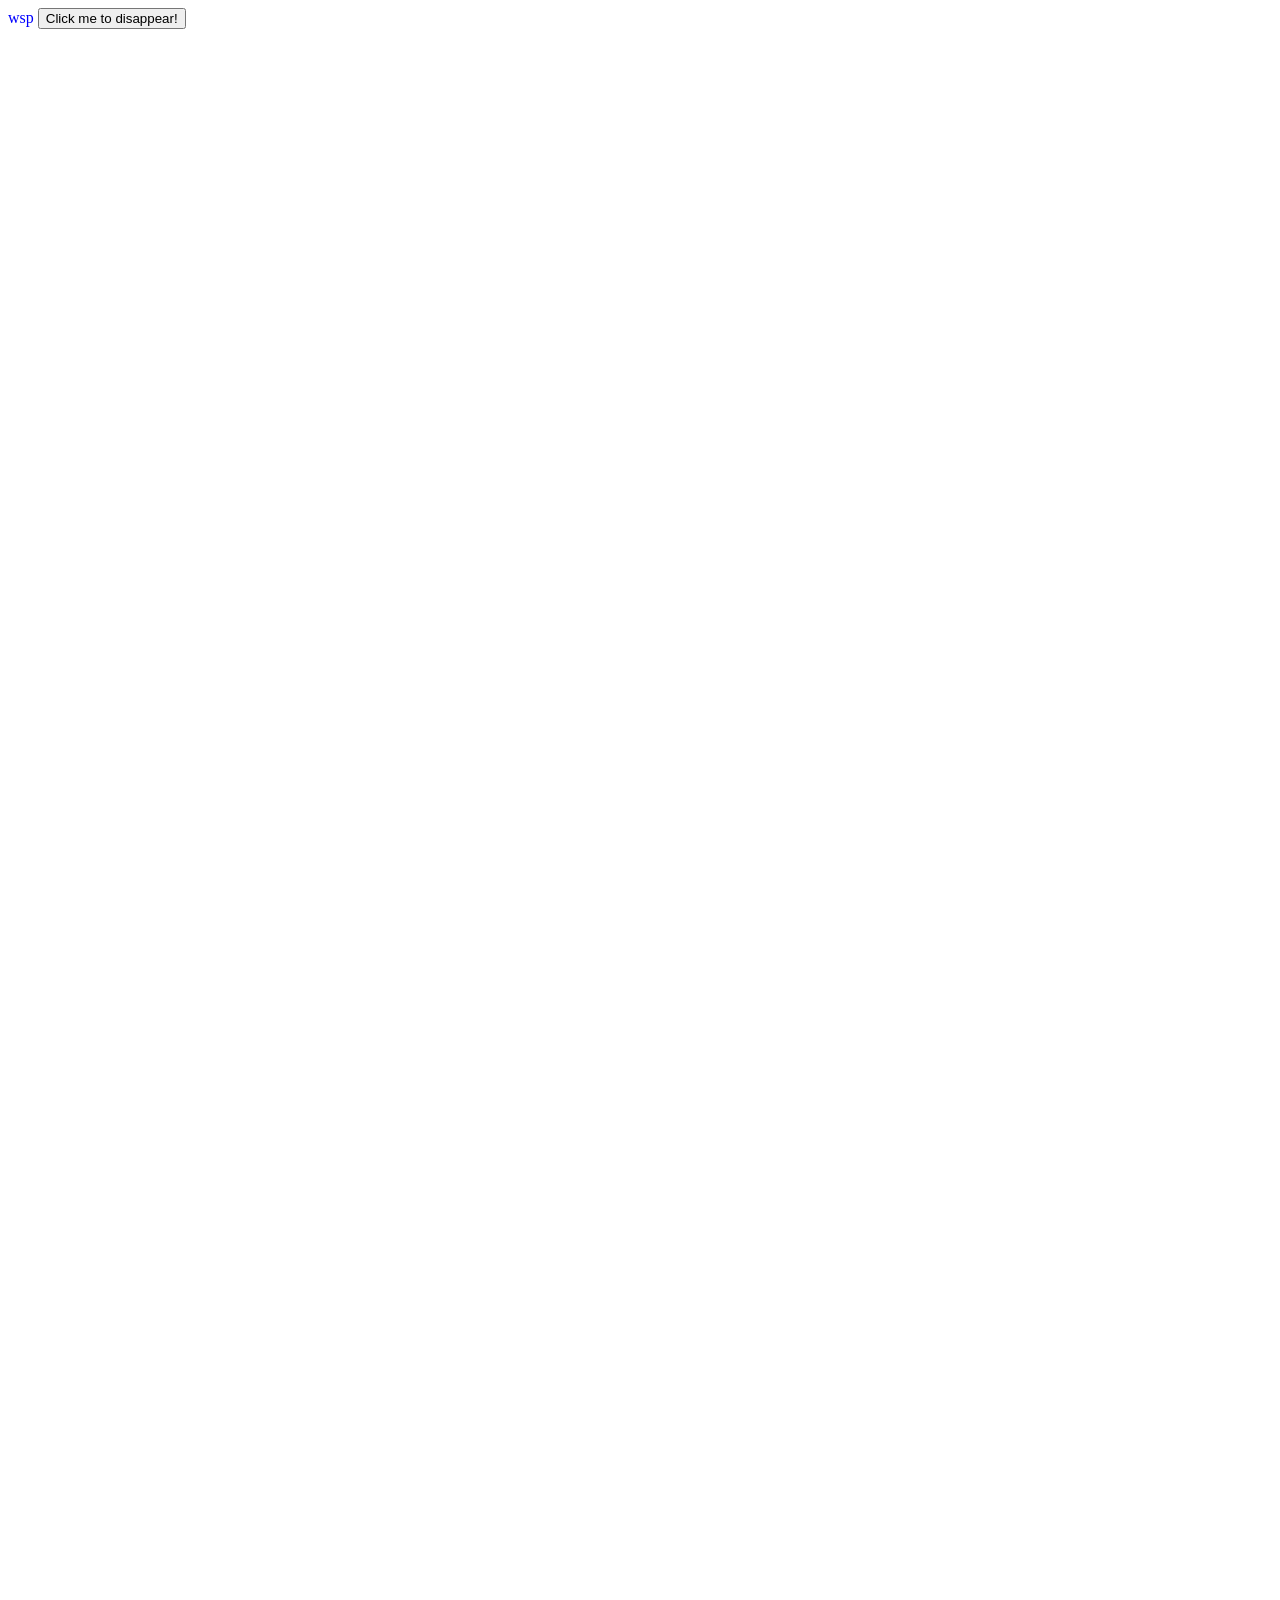
==== index.html @ 02b948b4 "Initial commit" ====
<!DOCTYPE html>
<html>

<head>
  <meta charset="utf-8">
  <meta name="viewport" content="width=device-width">
  <title>replit</title>
  <link href="style.css" rel="stylesheet" type="text/css" />
</head>

<body>
  wsp
  <script src="script.js"></script>
</body>

</html>
---- style.css ----
html {
  color: blue;
  height: 200%;
  width: 100%;
}
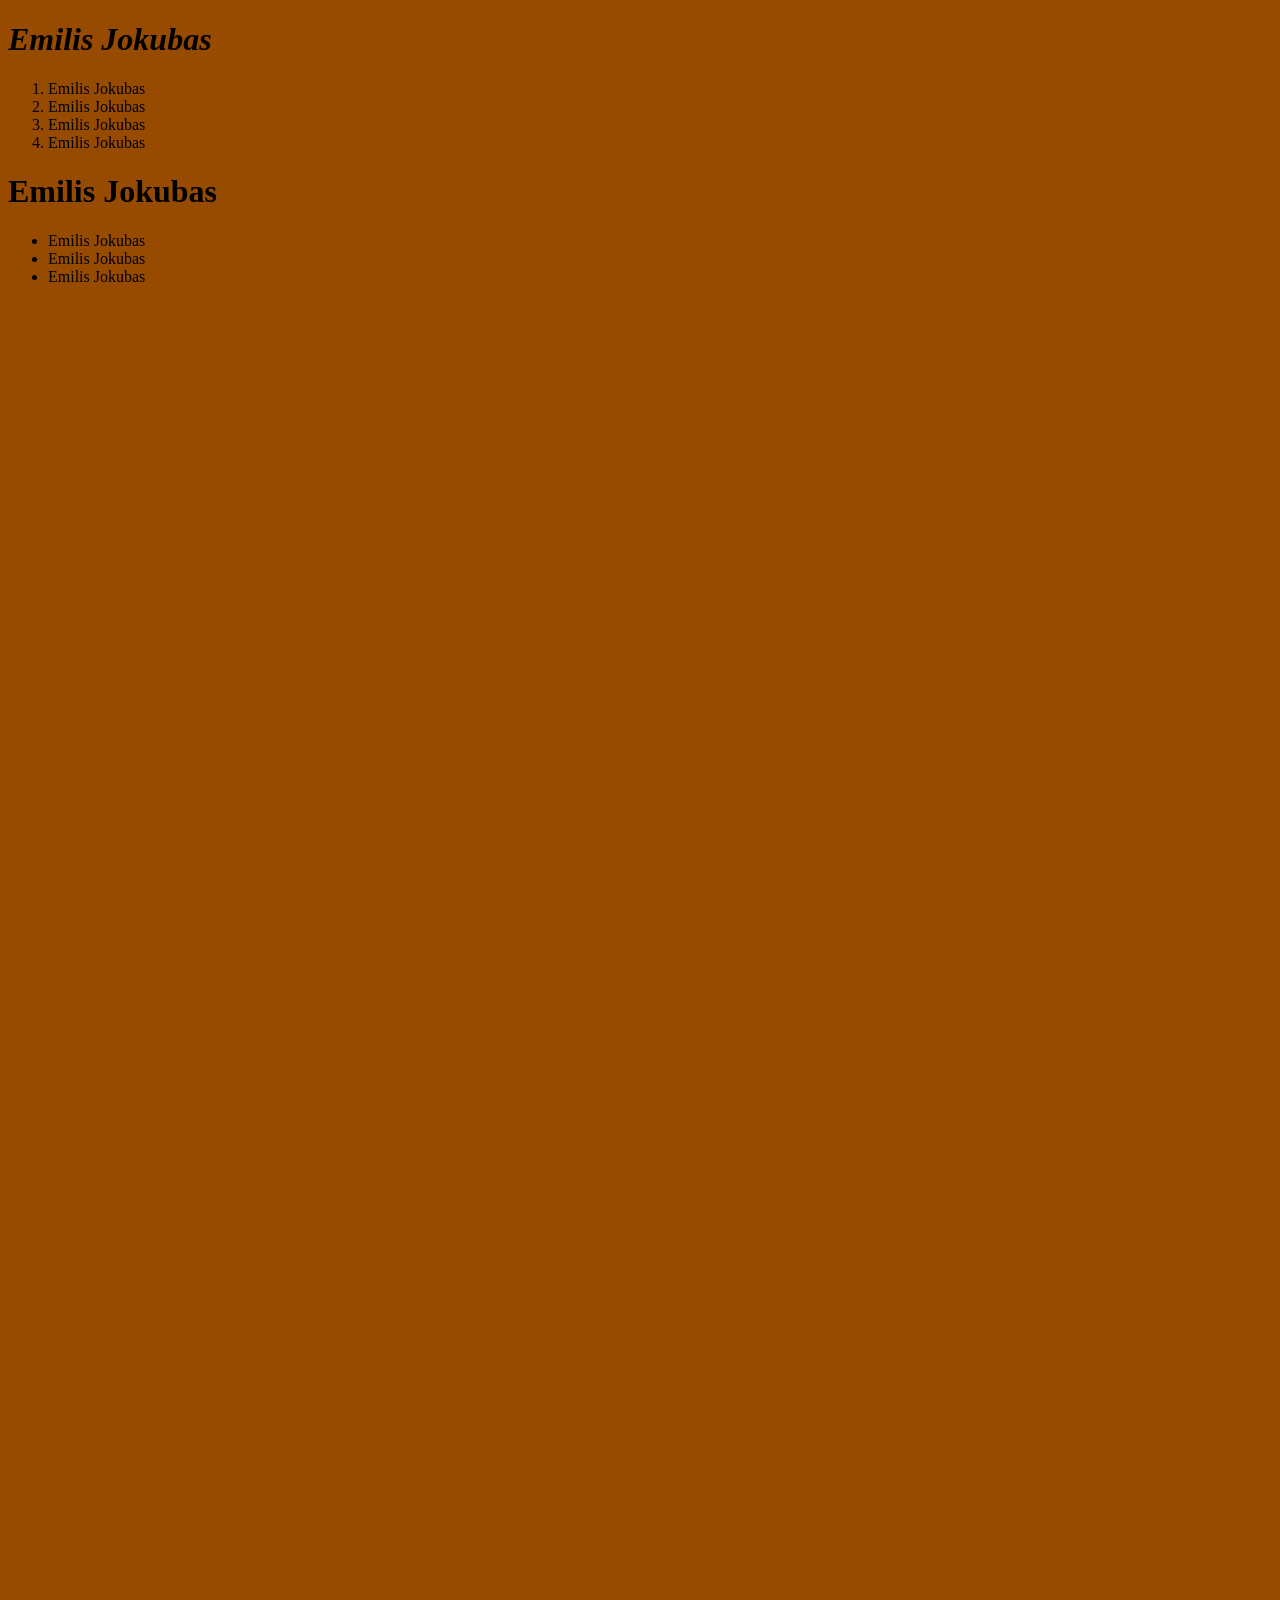
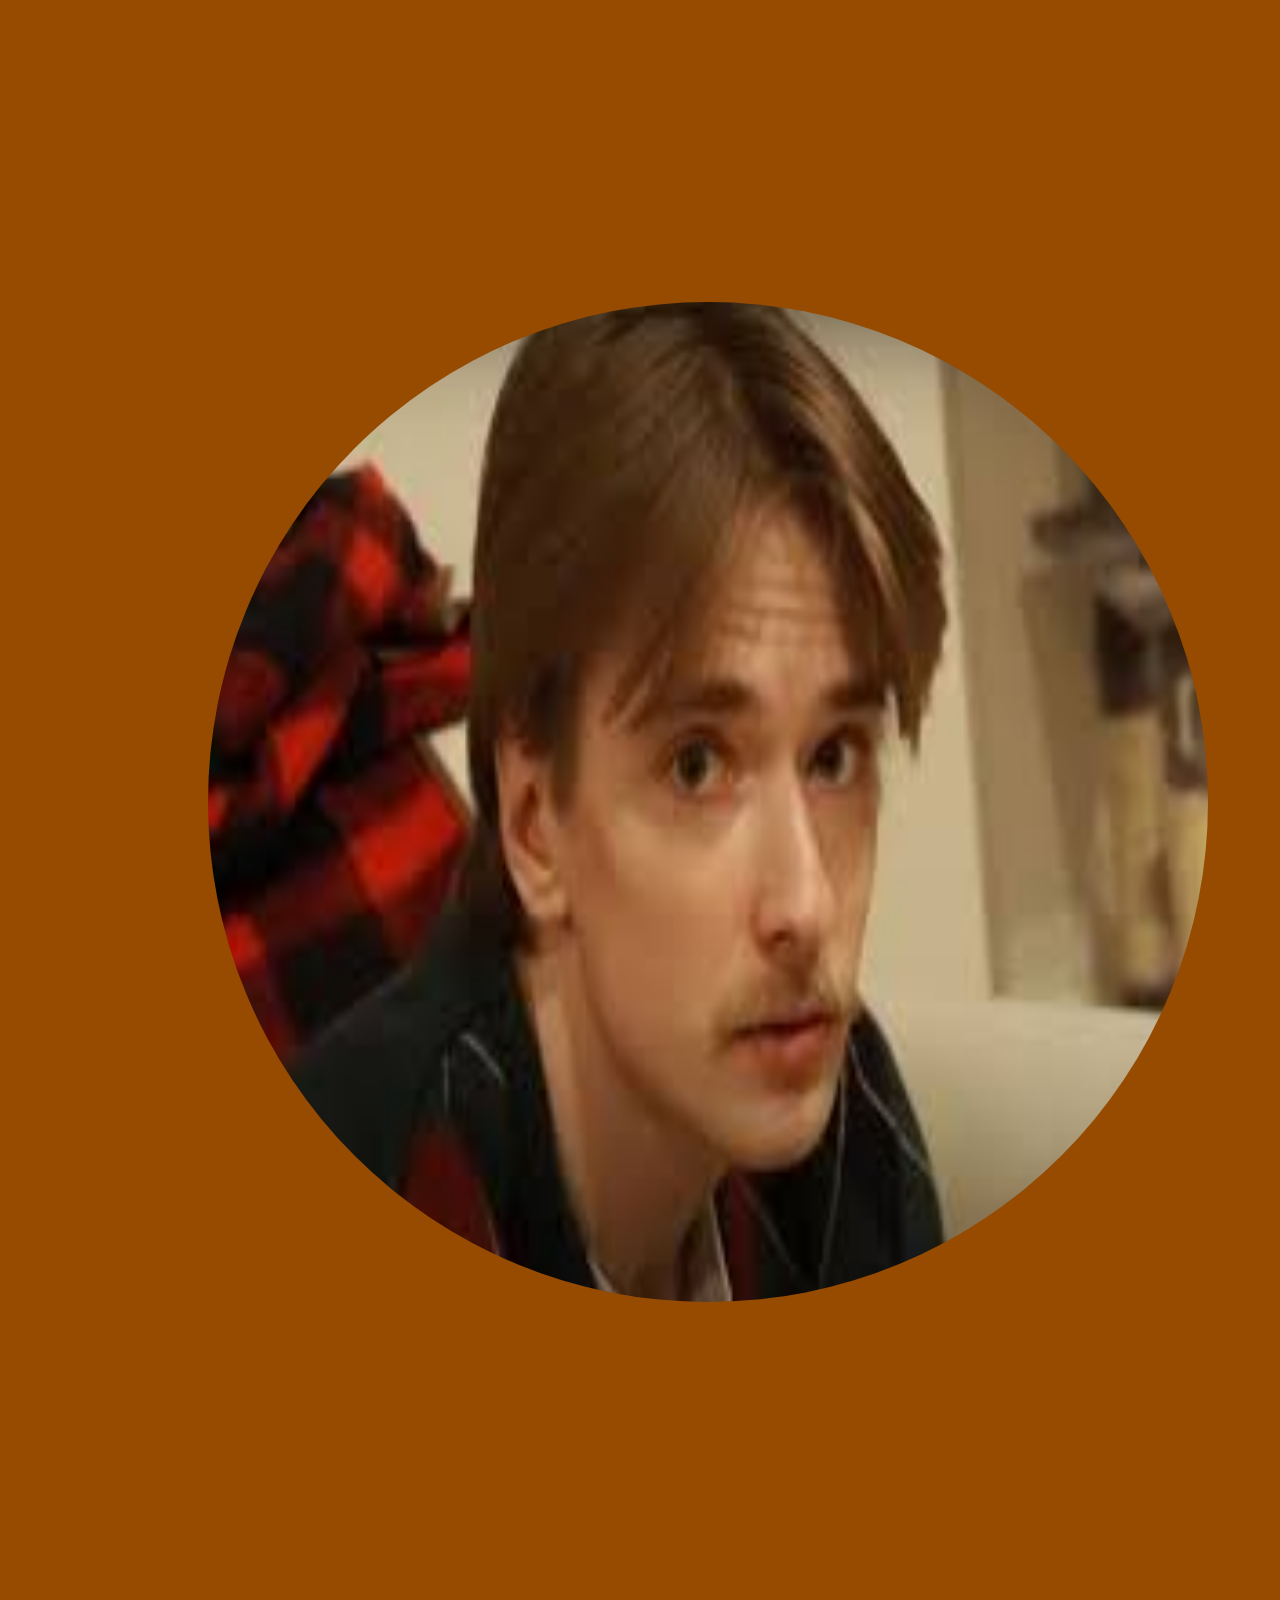
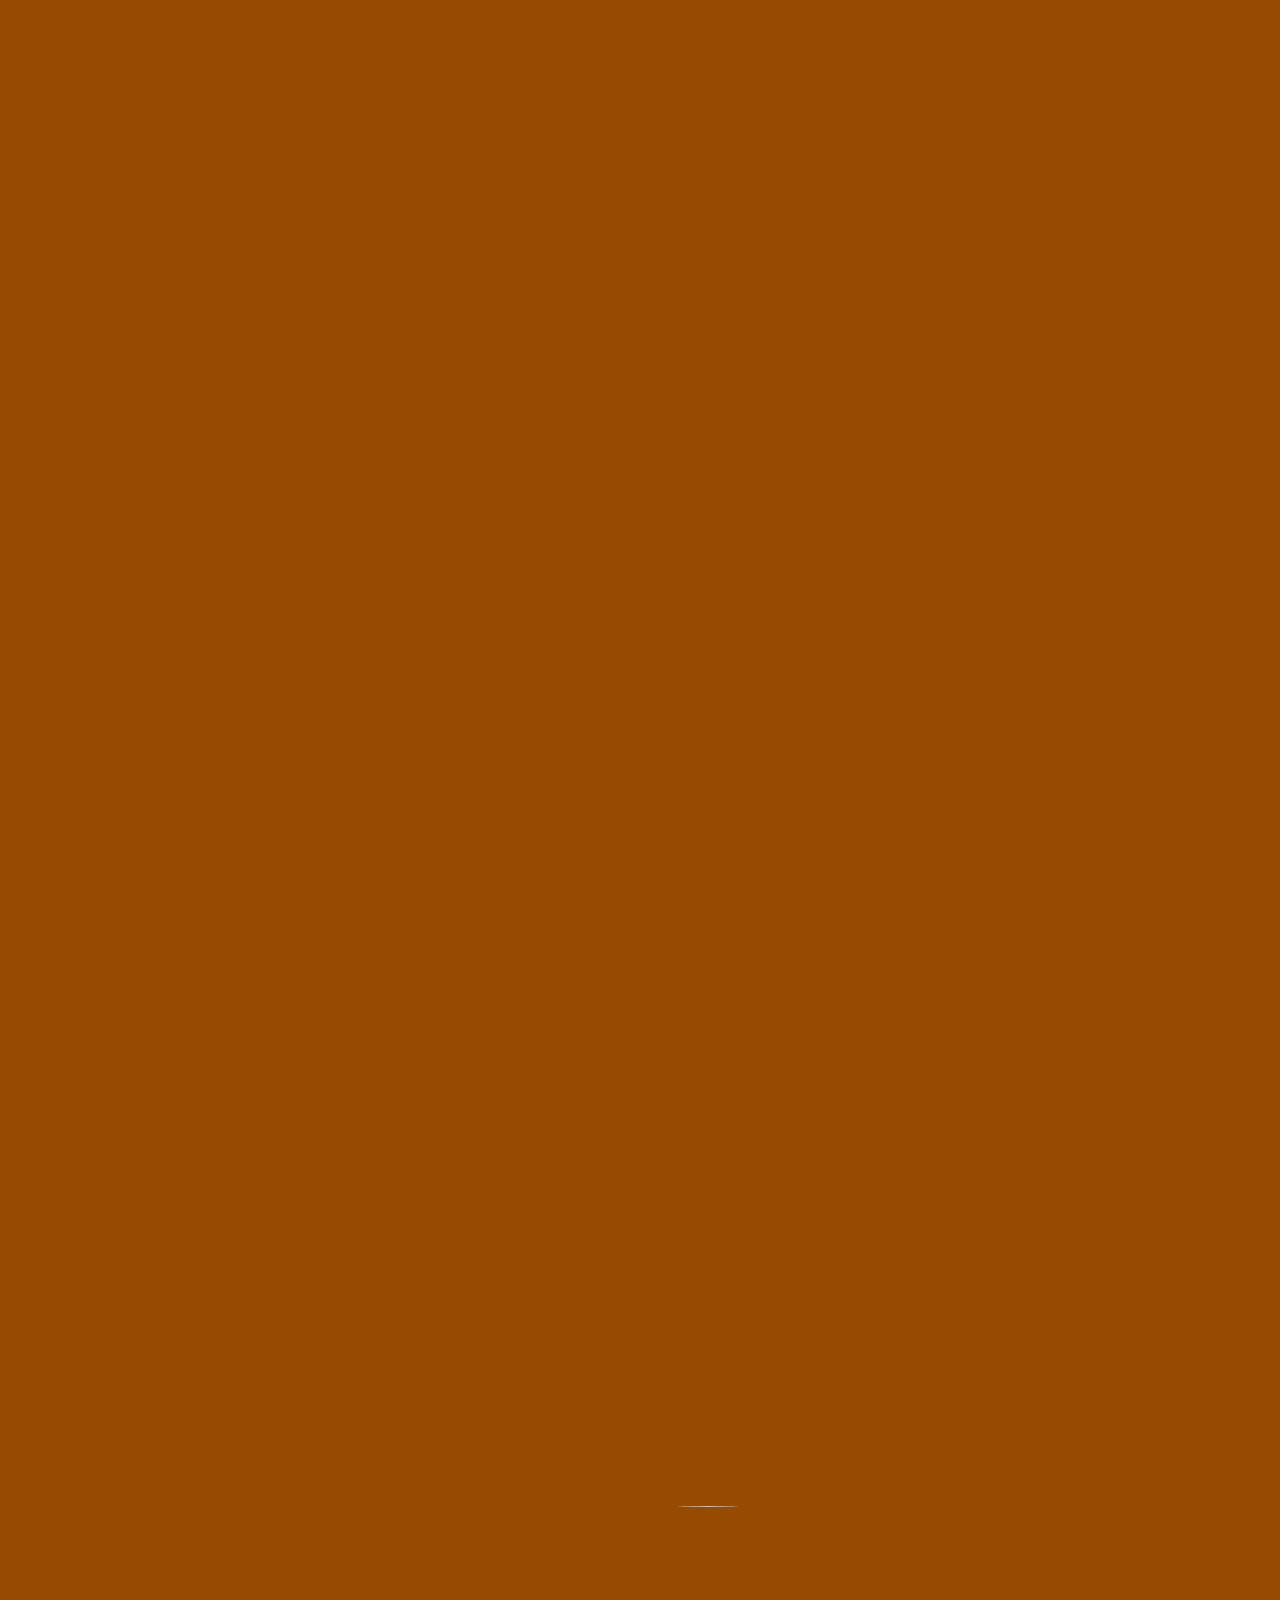
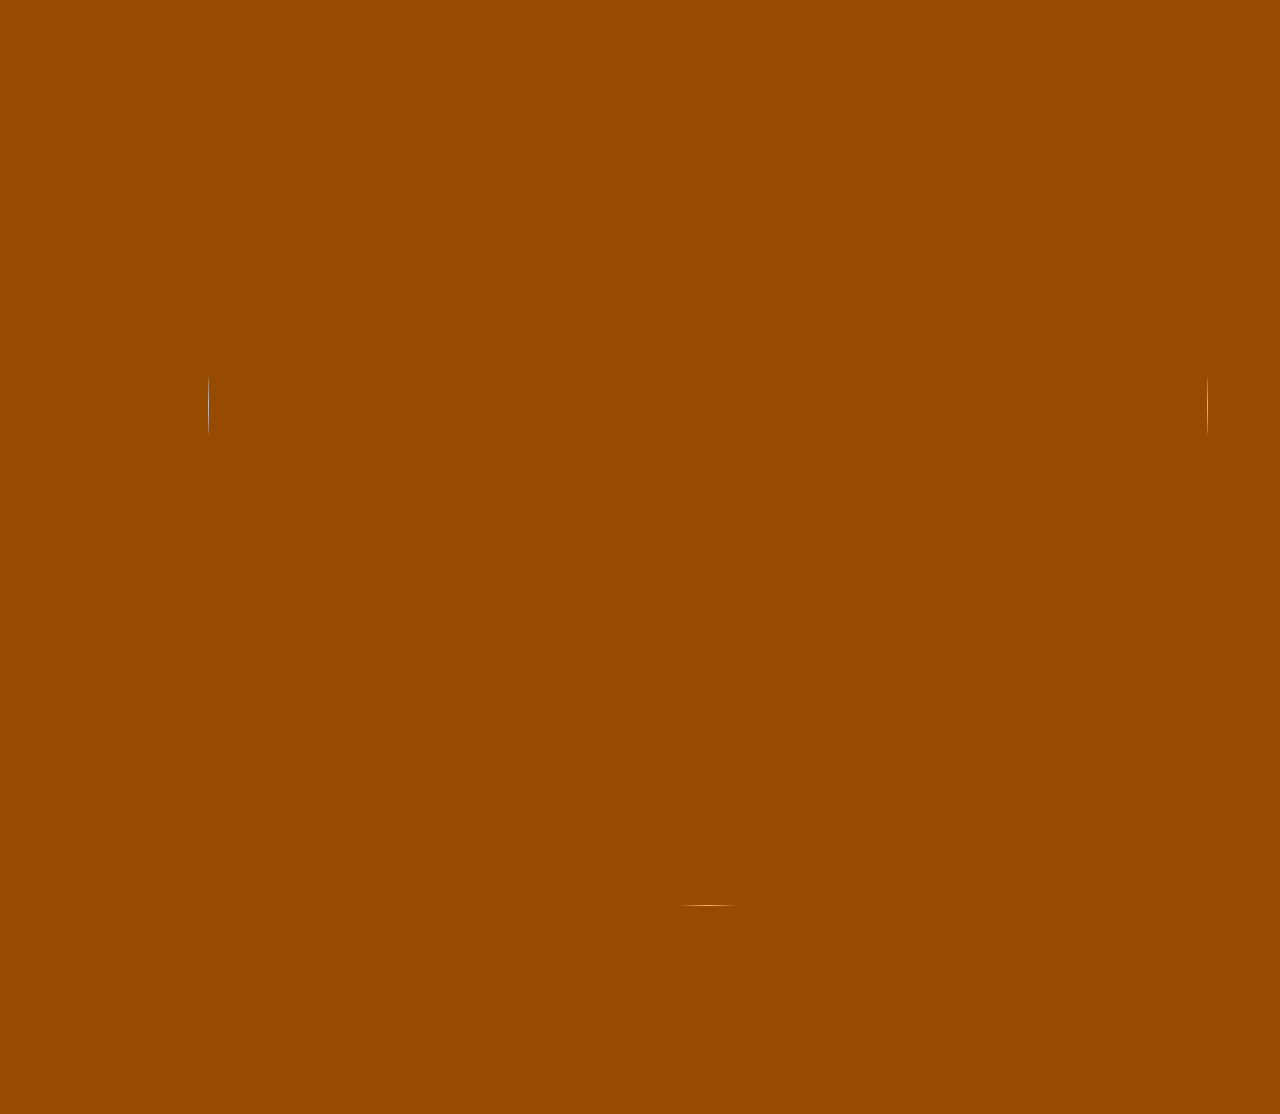
==== commit ebc30ccd: "first commit" ====
--- a/index.html
+++ b/index.html
@@ -1,16 +1,95 @@
 <!DOCTYPE html>
+
 <html>
-
-<head>
-  <meta charset="utf-8">
-  <meta name="viewport" content="width=device-width">
-  <title>replit</title>
-  <link href="style.css" rel="stylesheet" type="text/css" />
-</head>
-
-<body>
-  wsp
-  <script src="script.js"></script>
-</body>
-
+  <head>
+    <style>
+      .DivType {
+        padding: 100px;
+        border-radius: 100000px;
+        margin: 100px;
+        border: 100px;
+        display:  inline-block;
+        border-spacing: 100px;
+      }
+      
+      #Red-Color {
+        background-color: red ;
+      }
+      
+       #Red-Color:hover {
+        background-color: rgba(255, 0, 0, 0.5)
+      }
+      
+      #Blue-Color {
+        background-color: blue ;
+      }
+      
+       #Blue-Color:hover {
+        background-color: rgba(0, 0, 255, 0.5)
+      }
+      
+      #Green-Color {
+        background-color: green ;
+      }
+      
+      #Green-Color:hover {
+        background-color: rgba(0, 255, 0, 0.5)
+      }
+      
+      .Emilis-Jokubas {
+        height: 1000px;
+        width: 1000px;
+        padding: 100px;
+        border-radius: 100000px;
+        margin: 100px;
+        border: 100px;
+        display:  inline-block;
+        border-spacing: 100px;
+      }
+      
+      .Emilis-Jokubas:hover {
+        opacity: 0.7;
+      }
+      
+      .Text-Size {
+        height: 1000px;
+        width: 1000px;
+        border-block-color: blue;;
+        text-align: center;
+        text-decoration-color: Blue-Color;
+      }
+      
+      .Body {
+        background-color: rgb(150,75,0);
+      }
+      
+      
+    </style>
+  </head>
+  <body class="Body" >
+    
+    <h1 ><b><i> Emilis Jokubas</i></b></h1>
+    <ol>
+      <li> Emilis Jokubas</li>
+      <li> Emilis Jokubas</li>
+      <li> Emilis Jokubas</li>
+      <li> Emilis Jokubas</li>
+    </ol>
+    
+    <h1> Emilis Jokubas</h1>
+    <ul>
+      <li> Emilis Jokubas</li>
+      <li> Emilis Jokubas</li>
+      <li> Emilis Jokubas</li> 
+    </ul>
+    
+    <a href="https://emilisjokubas.com" ><img class="Emilis-Jokubas"  src="https://lsveikata.lt/upload/articles_images/14427/def/emilis.jpg" alt="Sveiki"></img></a>
+    <a href="https://emilisjokubas.com" > <img class="Emilis-Jokubas"src="[data-uri]" alt="Sveiki"></img> </a>
+    <a href="https://emilisjokubas.com" ><img class="Emilis-Jokubas"  src="https://i.ytimg.com/vi/CWsKRA9B3mY/sddefault.jpg" alt="Sveiki"></img></a>
+    <a href="https://emilisjokubas.com" ><img class="Emilis-Jokubas" src="https://media.lrytas.lt/images/2022/02/23/105937954-aeda768d-776c-44cf-918b-f085b6b375ae.jpg"></img></a>
+    
+    
+   
+    
+  </body>
 </html>
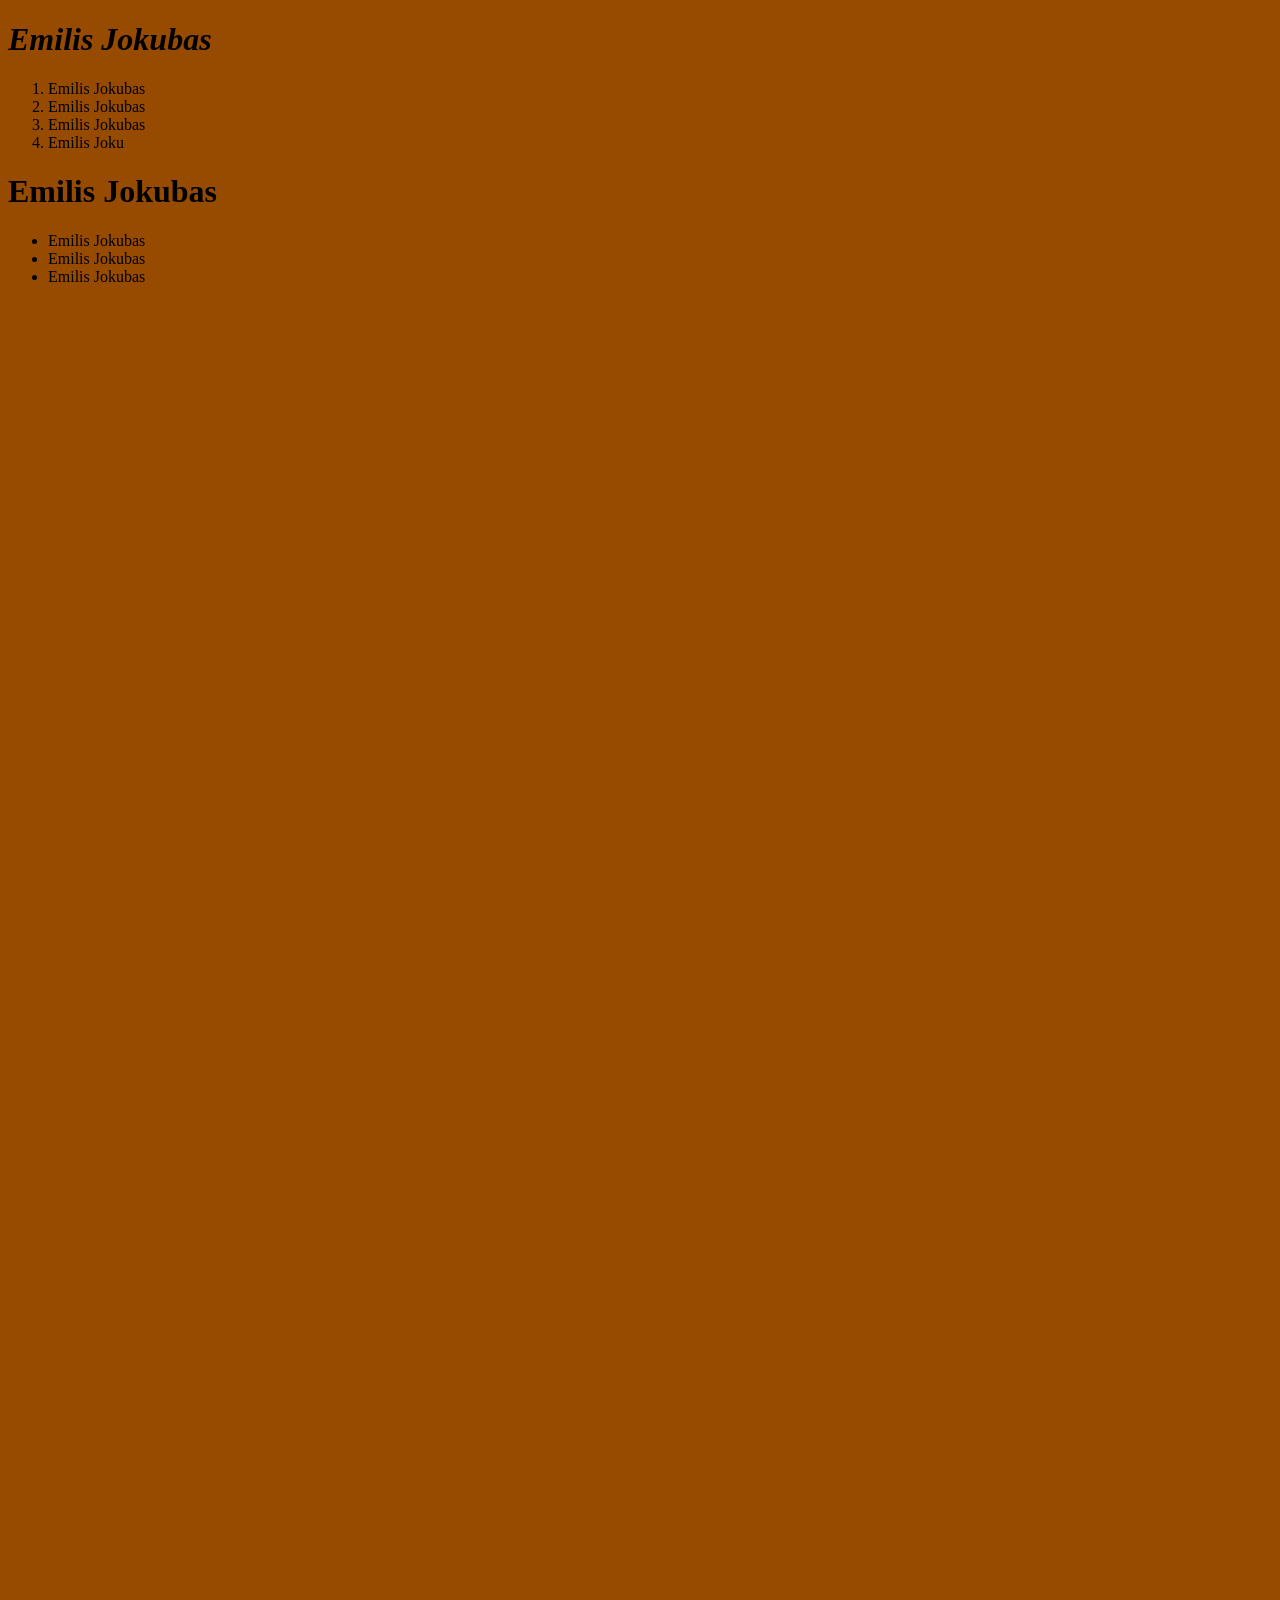
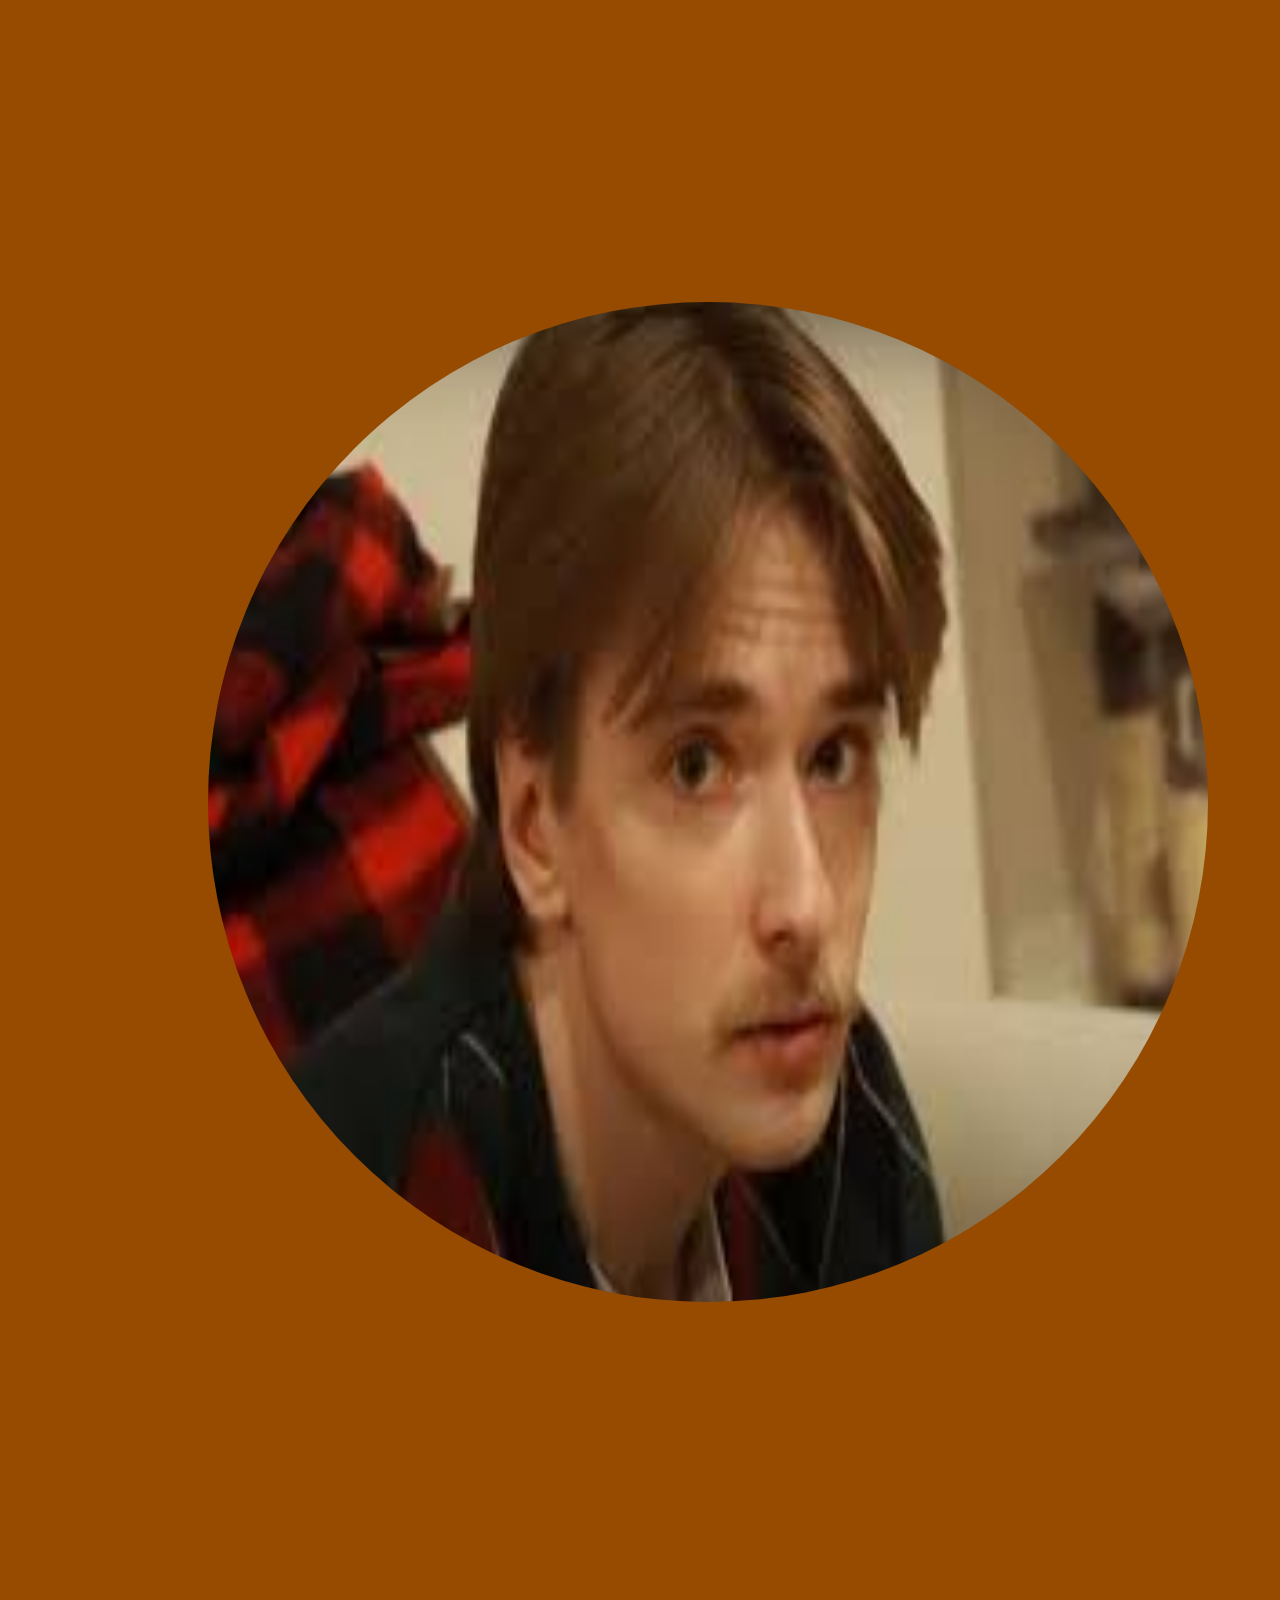
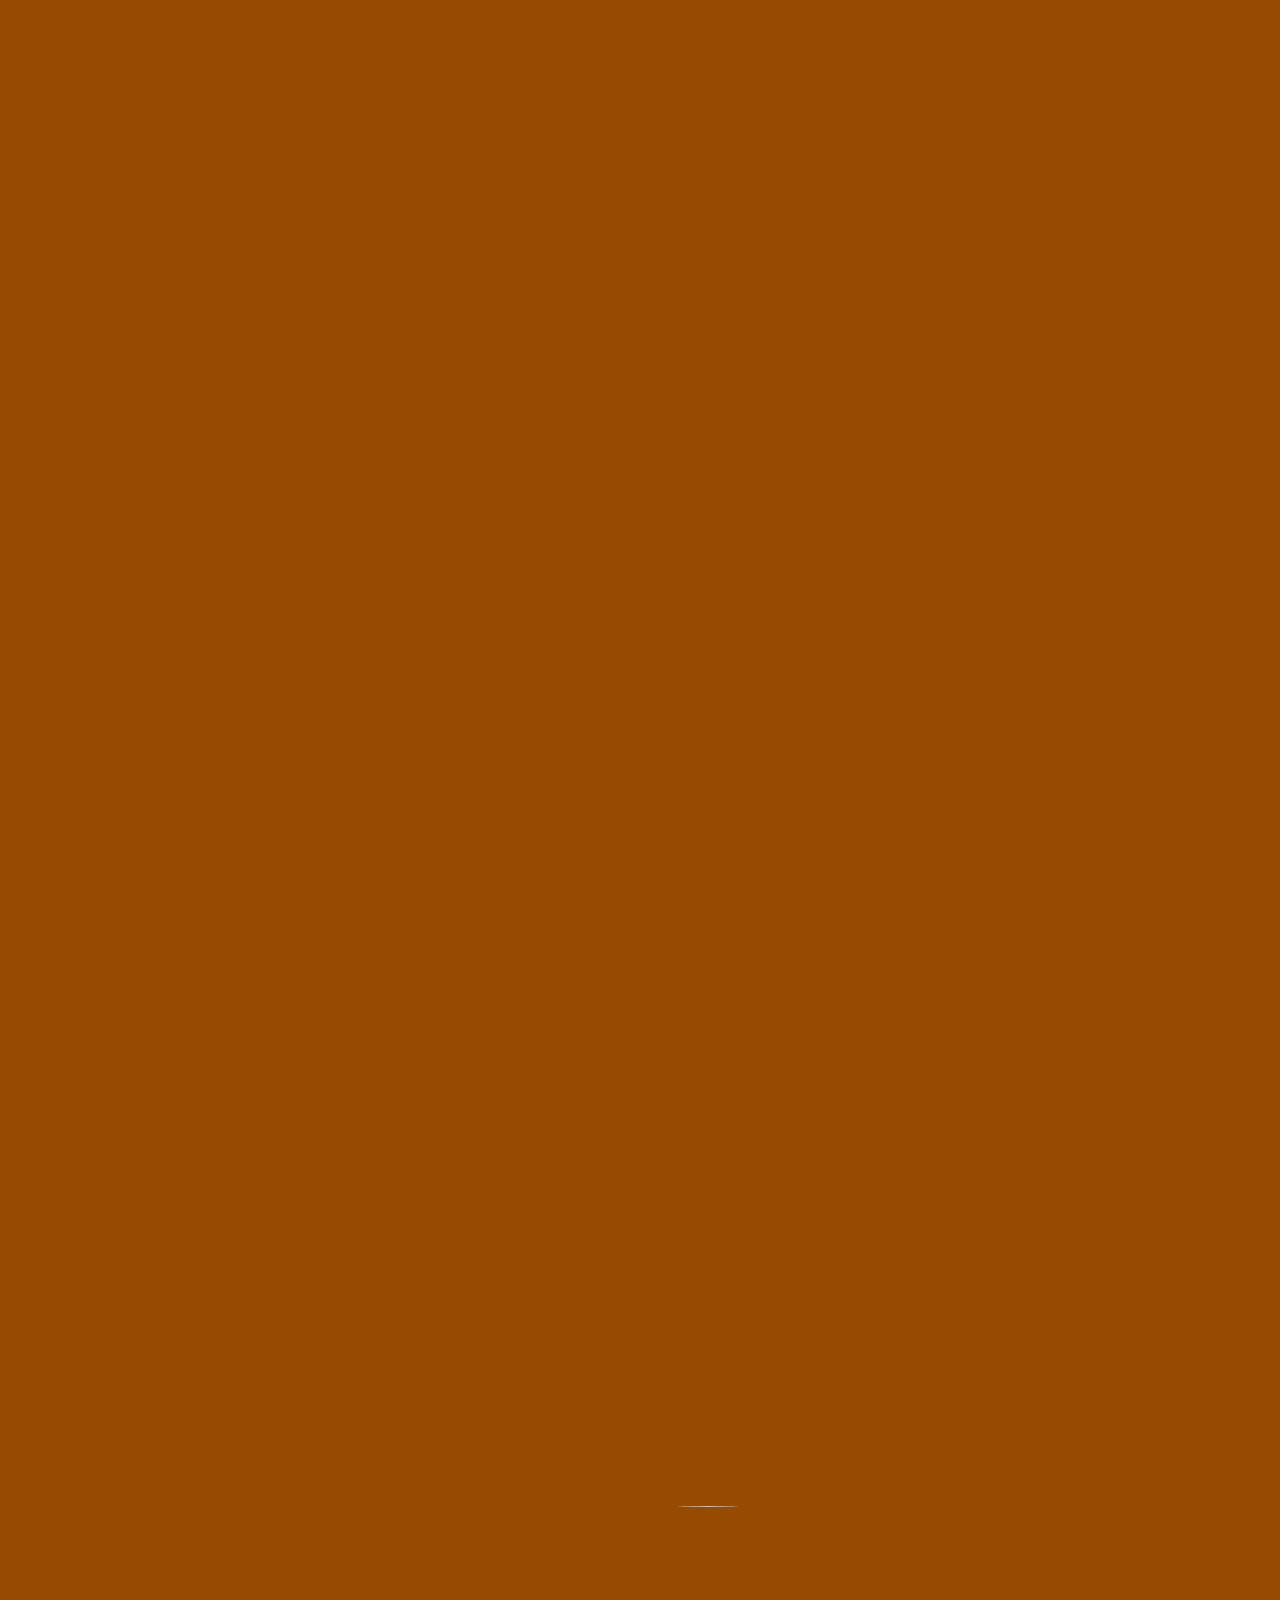
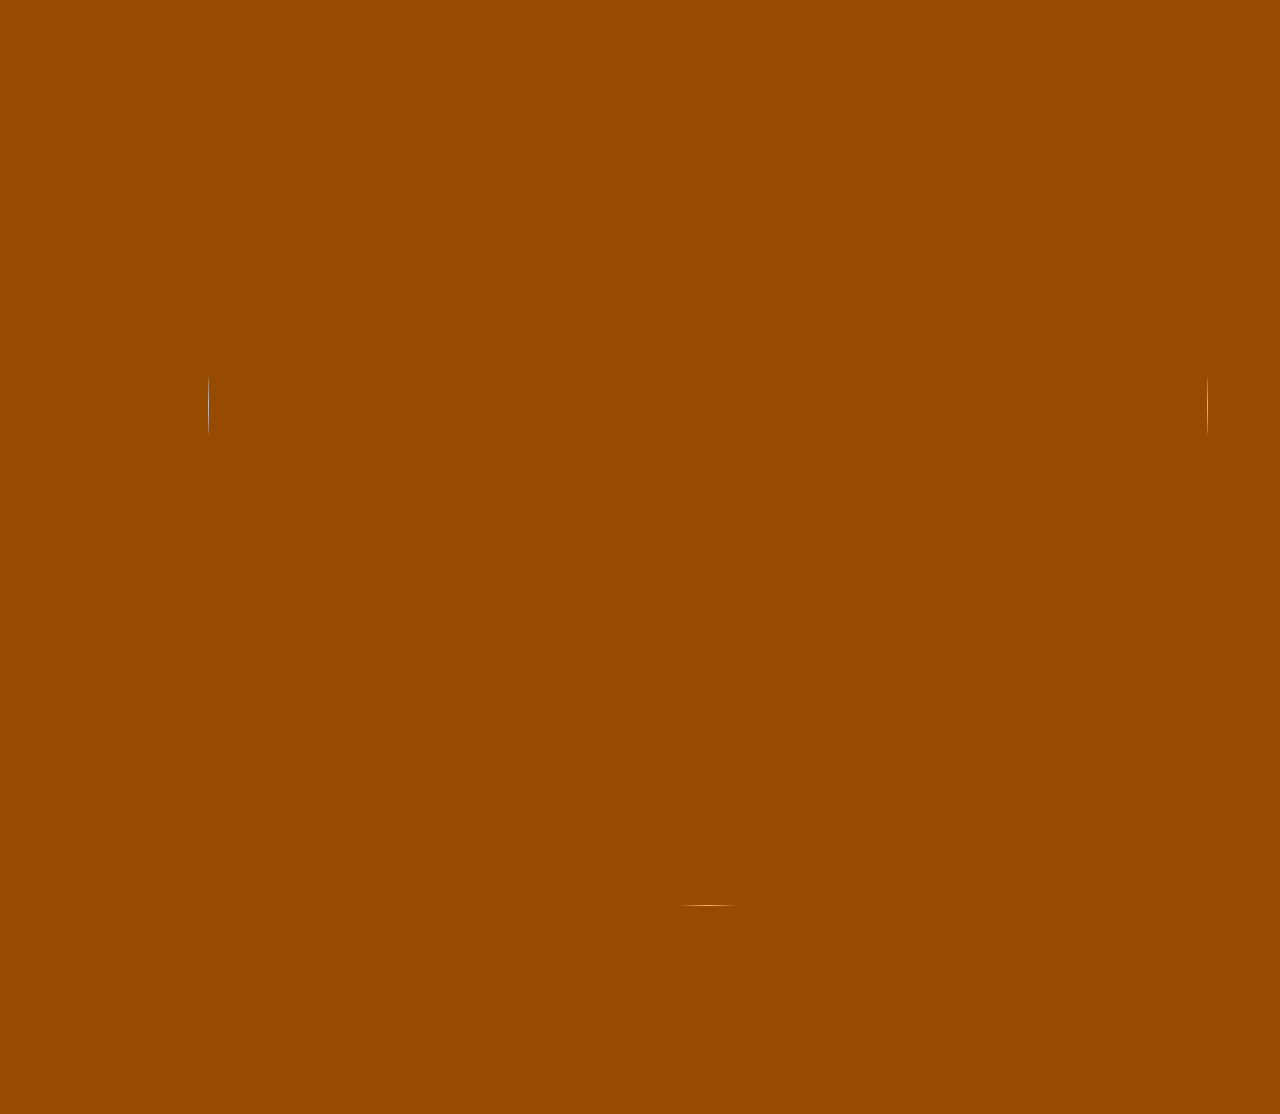
==== commit ef7ee3da: "2 commit" ====
--- a/index.html
+++ b/index.html
@@ -73,7 +73,7 @@
       <li> Emilis Jokubas</li>
       <li> Emilis Jokubas</li>
       <li> Emilis Jokubas</li>
-      <li> Emilis Jokubas</li>
+      <li> Emilis Joku</li>
     </ol>
     
     <h1> Emilis Jokubas</h1>
